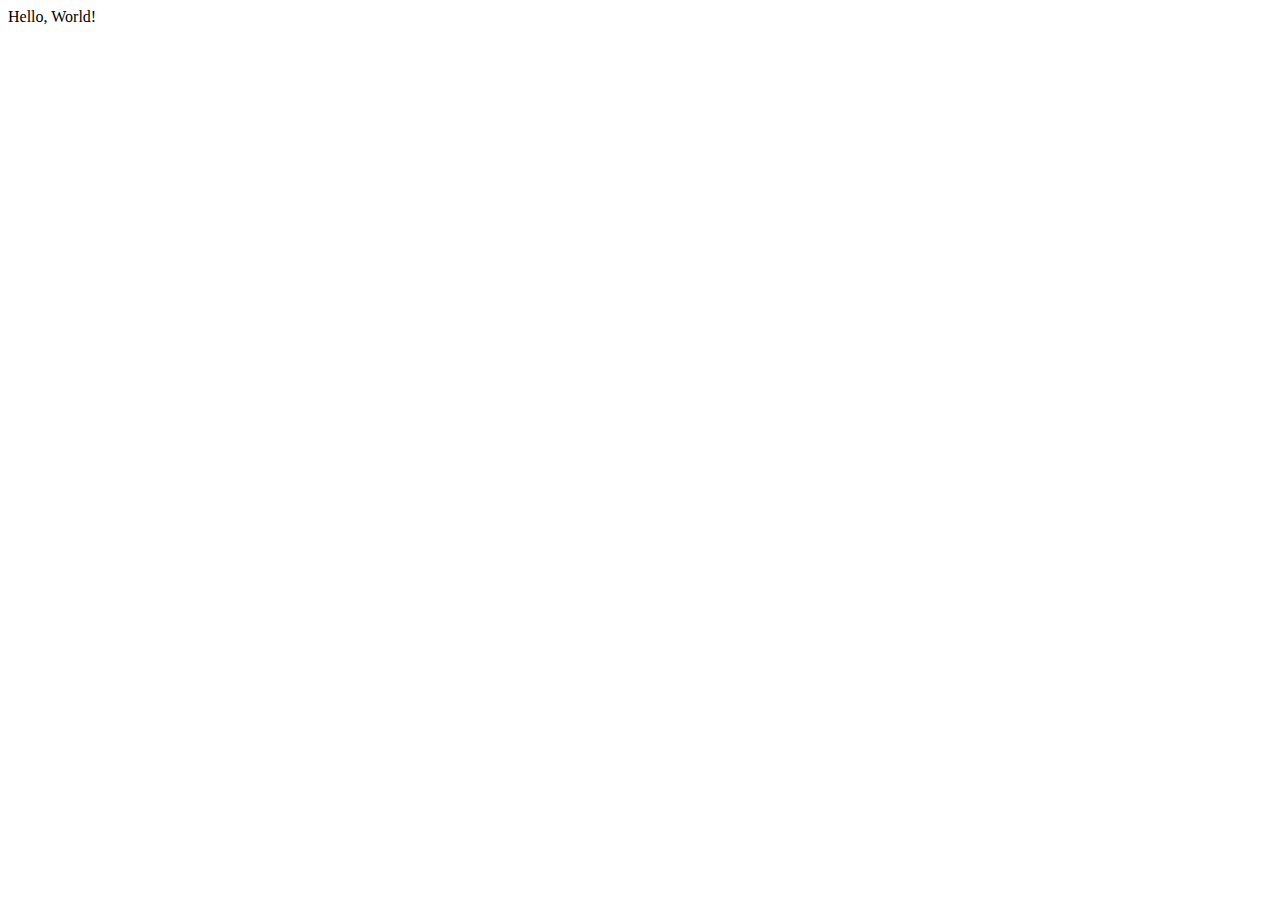
==== index.html @ b347da4d "add index.html" ====
<!DOCTYPE html>
<html lang="en">
<head>
    <meta charset="UTF-8">
    <meta name="viewport" content="width=device-width, initial-scale=1.0">
    <meta http-equiv="X-UA-Compatible" content="ie=edge">
    <title>DevCodo</title>
</head>
<body>
    Hello, World!
</body>
</html>
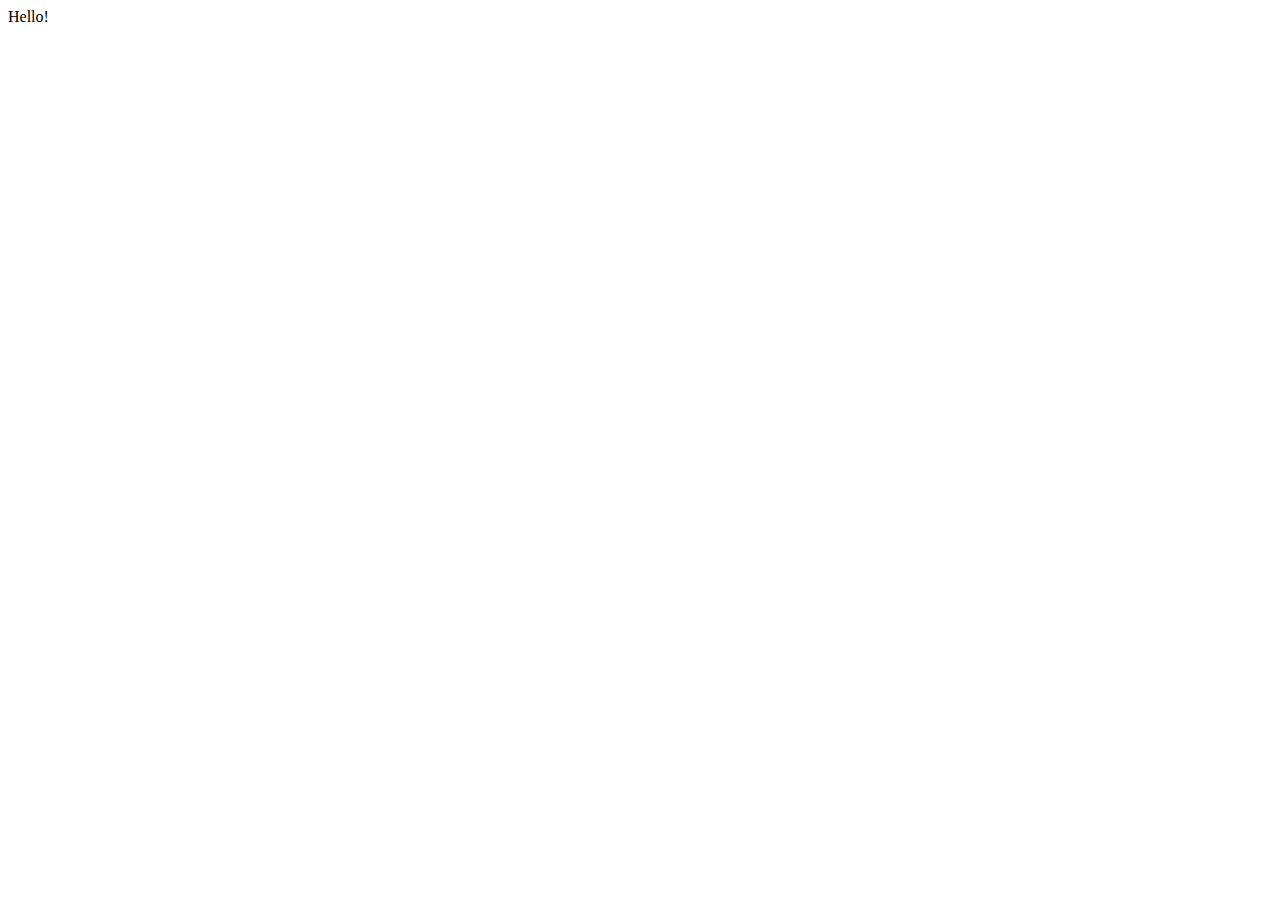
==== commit 34b972d6: "add" ====
--- a/index.html
+++ b/index.html
@@ -7,6 +7,6 @@
     <title>DevCodo</title>
 </head>
 <body>
-    Hello, World!
+    Hello!
 </body>
 </html>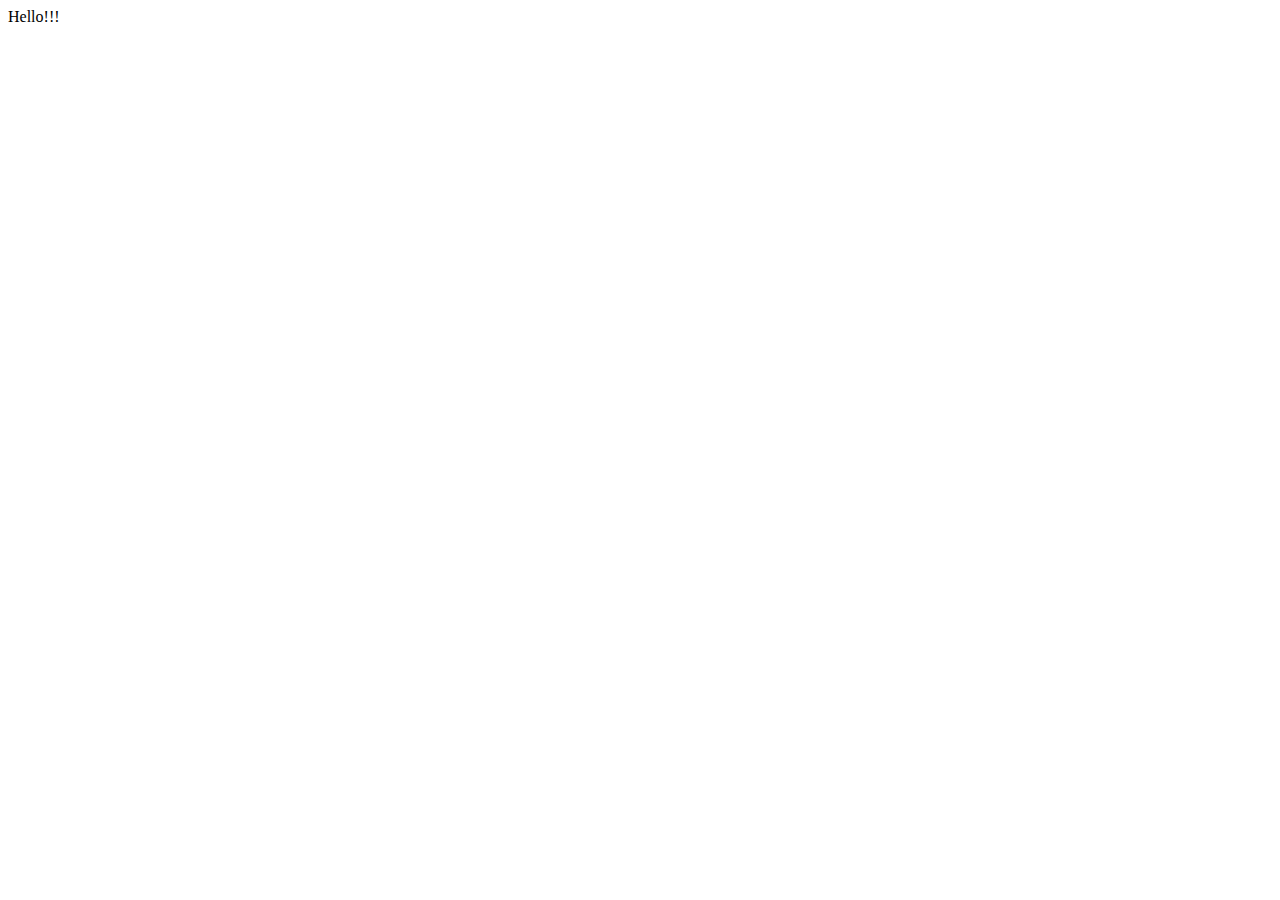
==== commit c60425d7: "change" ====
--- a/index.html
+++ b/index.html
@@ -7,6 +7,6 @@
     <title>DevCodo</title>
 </head>
 <body>
-    Hello!
+    Hello!!!
 </body>
 </html>